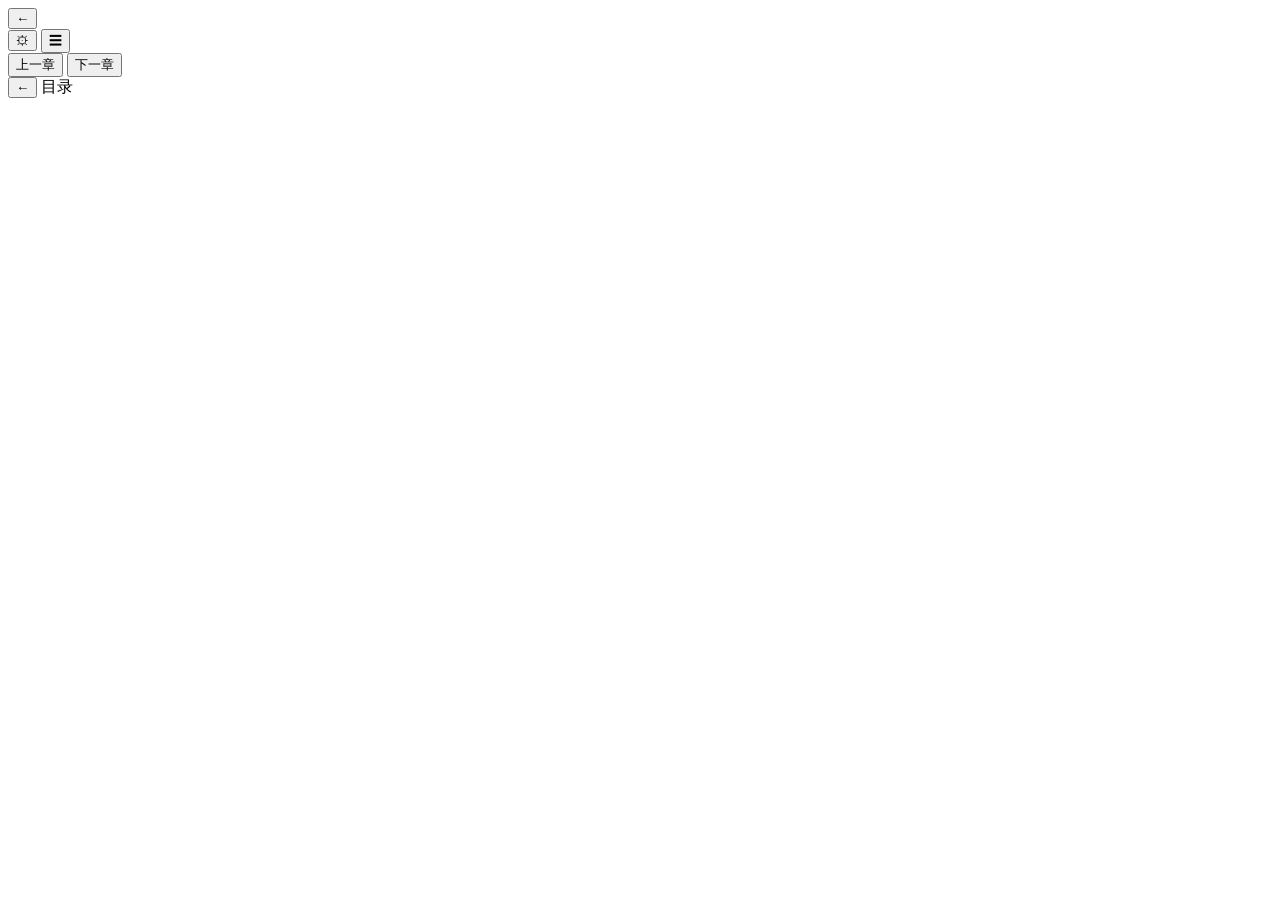
==== reader.html @ 7be60c22 "Add files via upload" ====
<!DOCTYPE html>
<html lang="zh-CN">
<head>
  <meta charset="UTF-8">
  <meta name="viewport" content="width=device-width, initial-scale=1.0">
  <title>阅读器</title>
  <link rel="stylesheet" href="css/style.css">
</head>
<body>
  <div class="reader-header" id="reader-header">
    <button class="btn btn-icon" id="back-btn">&larr;</button>
    <span id="book-title"></span>
    <div>
      <button class="btn btn-icon" id="settings-btn">&#9881;</button>
      <button class="btn btn-icon" id="chapter-btn">&#9776;</button>
    </div>
  </div>

  <div class="reader-container">
    <div class="reader-content" id="reader-content"></div>
  </div>

  <div class="reader-footer" id="reader-footer">
    <button class="btn" id="prev-btn">上一章</button>
    <span id="chapter-title"></span>
    <button class="btn" id="next-btn">下一章</button>
  </div>

  <div class="overlay" id="overlay"></div>

  <div class="settings-panel" id="settings-panel"></div>

  <div class="chapter-list" id="chapter-list">
    <div class="chapter-list-header">
      <button class="btn btn-icon" id="chapter-close">&larr;</button>
      <span>目录</span>
    </div>
    <div id="chapter-list-content"></div>
  </div>

  <script src="js/storage.js"></script>
  <script src="js/settings.js"></script>
  <script src="js/reader.js"></script>
</body>
</html>
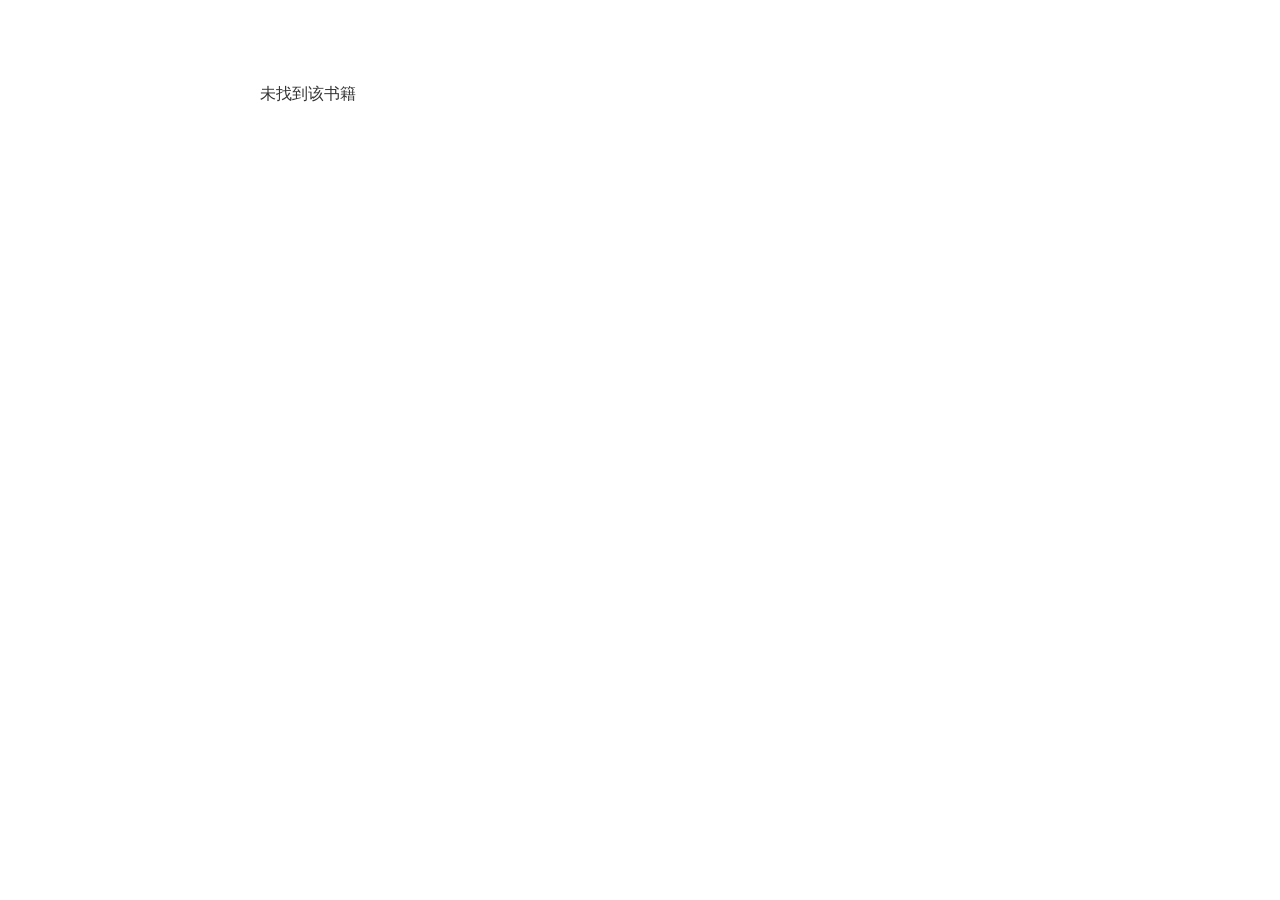
==== commit 9e78f360: "Add files via upload" ====
--- a/reader.html
+++ b/reader.html
@@ -2,28 +2,32 @@
 <html lang="zh-CN">
 <head>
   <meta charset="UTF-8">
-  <meta name="viewport" content="width=device-width, initial-scale=1.0">
+  <meta name="viewport" content="width=device-width, initial-scale=1.0, maximum-scale=1.0, user-scalable=no, viewport-fit=cover">
+  <meta name="apple-mobile-web-app-capable" content="yes">
+  <meta name="apple-mobile-web-app-status-bar-style" content="default">
   <title>阅读器</title>
   <link rel="stylesheet" href="css/style.css">
 </head>
 <body>
-  <div class="reader-header" id="reader-header">
-    <button class="btn btn-icon" id="back-btn">&larr;</button>
-    <span id="book-title"></span>
-    <div>
-      <button class="btn btn-icon" id="settings-btn">&#9881;</button>
-      <button class="btn btn-icon" id="chapter-btn">&#9776;</button>
+  <div class="reader-container">
+    <div class="reader-header" id="reader-header">
+      <button class="btn btn-icon" id="back-btn">&larr;</button>
+      <span class="reader-header-title" id="book-title"></span>
+      <div>
+        <button class="btn btn-icon" id="settings-btn">&#9881;</button>
+        <button class="btn btn-icon" id="chapter-btn">&#9776;</button>
+      </div>
     </div>
-  </div>
 
-  <div class="reader-container">
-    <div class="reader-content" id="reader-content"></div>
-  </div>
+    <div class="reader-content-wrapper" id="content-wrapper">
+      <div class="reader-content" id="reader-content"></div>
+    </div>
 
-  <div class="reader-footer" id="reader-footer">
-    <button class="btn" id="prev-btn">上一章</button>
-    <span id="chapter-title"></span>
-    <button class="btn" id="next-btn">下一章</button>
+    <div class="reader-footer" id="reader-footer">
+      <button class="btn" id="prev-btn">上一章</button>
+      <span class="reader-footer-chapter" id="chapter-title"></span>
+      <button class="btn" id="next-btn">下一章</button>
+    </div>
   </div>
 
   <div class="overlay" id="overlay"></div>
@@ -35,9 +39,10 @@
       <button class="btn btn-icon" id="chapter-close">&larr;</button>
       <span>目录</span>
     </div>
-    <div id="chapter-list-content"></div>
+    <div class="chapter-list-content" id="chapter-list-content"></div>
   </div>
 
+  <script src="data/books.js"></script>
   <script src="js/storage.js"></script>
   <script src="js/settings.js"></script>
   <script src="js/reader.js"></script>
--- a/css/style.css
+++ b/css/style.css
@@ -0,0 +1,325 @@
+:root {
+  --bg-color: #ffffff;
+  --text-color: #333333;
+  --card-bg: #f5f5f5;
+  --border-color: #e0e0e0;
+  --header-bg: #ffffff;
+  --menu-bg: rgba(255, 255, 255, 0.95);
+  --btn-bg: #4a90d9;
+  --btn-text: #ffffff;
+  --font-size: 16px;
+  --line-height: 1.8;
+}
+
+[data-theme="green"] {
+  --bg-color: #c7edcc;
+  --text-color: #2d5a32;
+  --card-bg: #b8e0bd;
+  --border-color: #a0d0a5;
+  --header-bg: #b8e0bd;
+  --menu-bg: rgba(199, 237, 204, 0.95);
+}
+
+[data-theme="gray"] {
+  --bg-color: #e8e8e8;
+  --text-color: #333333;
+  --card-bg: #d8d8d8;
+  --border-color: #c0c0c0;
+  --header-bg: #d8d8d8;
+  --menu-bg: rgba(232, 232, 232, 0.95);
+}
+
+[data-theme="dark"] {
+  --bg-color: #1a1a1a;
+  --text-color: #cccccc;
+  --card-bg: #2a2a2a;
+  --border-color: #444444;
+  --header-bg: #2a2a2a;
+  --menu-bg: rgba(26, 26, 26, 0.95);
+  --btn-bg: #6a9fd9;
+}
+
+* {
+  margin: 0;
+  padding: 0;
+  box-sizing: border-box;
+}
+
+body {
+  font-family: -apple-system, BlinkMacSystemFont, "Segoe UI", Roboto, sans-serif;
+  background-color: var(--bg-color);
+  color: var(--text-color);
+  min-height: 100vh;
+  transition: background-color 0.3s, color 0.3s;
+}
+
+.bookshelf {
+  padding: 20px;
+  max-width: 1200px;
+  margin: 0 auto;
+}
+
+.bookshelf-header {
+  text-align: center;
+  padding: 20px 0 30px;
+  font-size: 24px;
+  font-weight: bold;
+}
+
+.book-grid {
+  display: grid;
+  grid-template-columns: repeat(auto-fill, minmax(150px, 1fr));
+  gap: 20px;
+}
+
+.book-card {
+  background: var(--card-bg);
+  border-radius: 8px;
+  padding: 15px;
+  cursor: pointer;
+  transition: transform 0.2s, box-shadow 0.2s;
+  border: 1px solid var(--border-color);
+}
+
+.book-card:hover {
+  transform: translateY(-2px);
+  box-shadow: 0 4px 12px rgba(0, 0, 0, 0.1);
+}
+
+.book-cover {
+  width: 100%;
+  height: 180px;
+  background: linear-gradient(135deg, #667eea 0%, #764ba2 100%);
+  border-radius: 4px;
+  display: flex;
+  align-items: center;
+  justify-content: center;
+  color: white;
+  font-size: 18px;
+  font-weight: bold;
+  margin-bottom: 10px;
+}
+
+.book-title {
+  font-size: 14px;
+  font-weight: bold;
+  margin-bottom: 4px;
+  overflow: hidden;
+  text-overflow: ellipsis;
+  white-space: nowrap;
+}
+
+.book-author {
+  font-size: 12px;
+  opacity: 0.7;
+  margin-bottom: 6px;
+}
+
+.book-progress {
+  font-size: 11px;
+  opacity: 0.6;
+}
+
+.reader-container {
+  max-width: 800px;
+  margin: 0 auto;
+  padding: 20px;
+  min-height: 100vh;
+}
+
+.reader-header {
+  position: fixed;
+  top: 0;
+  left: 0;
+  right: 0;
+  background: var(--header-bg);
+  padding: 12px 20px;
+  display: flex;
+  align-items: center;
+  justify-content: space-between;
+  border-bottom: 1px solid var(--border-color);
+  z-index: 100;
+  transform: translateY(-100%);
+  transition: transform 0.3s;
+}
+
+.reader-header.show {
+  transform: translateY(0);
+}
+
+.reader-content {
+  padding-top: 60px;
+  padding-bottom: 80px;
+  font-size: var(--font-size);
+  line-height: var(--line-height);
+  white-space: pre-wrap;
+  word-wrap: break-word;
+}
+
+.reader-footer {
+  position: fixed;
+  bottom: 0;
+  left: 0;
+  right: 0;
+  background: var(--header-bg);
+  padding: 10px 20px;
+  display: flex;
+  align-items: center;
+  justify-content: space-between;
+  border-top: 1px solid var(--border-color);
+  z-index: 100;
+  transform: translateY(100%);
+  transition: transform 0.3s;
+}
+
+.reader-footer.show {
+  transform: translateY(0);
+}
+
+.btn {
+  background: var(--btn-bg);
+  color: var(--btn-text);
+  border: none;
+  padding: 8px 16px;
+  border-radius: 4px;
+  cursor: pointer;
+  font-size: 14px;
+  transition: opacity 0.2s;
+}
+
+.btn:hover {
+  opacity: 0.8;
+}
+
+.btn:disabled {
+  opacity: 0.4;
+  cursor: not-allowed;
+}
+
+.btn-icon {
+  background: transparent;
+  color: var(--text-color);
+  font-size: 20px;
+  padding: 4px 8px;
+}
+
+.settings-panel {
+  position: fixed;
+  bottom: 0;
+  left: 0;
+  right: 0;
+  background: var(--menu-bg);
+  padding: 20px;
+  border-top: 1px solid var(--border-color);
+  z-index: 200;
+  transform: translateY(100%);
+  transition: transform 0.3s;
+}
+
+.settings-panel.show {
+  transform: translateY(0);
+}
+
+.settings-row {
+  display: flex;
+  align-items: center;
+  justify-content: space-between;
+  margin-bottom: 15px;
+}
+
+.settings-label {
+  font-size: 14px;
+  min-width: 60px;
+}
+
+.settings-options {
+  display: flex;
+  gap: 10px;
+}
+
+.settings-btn {
+  padding: 6px 12px;
+  border: 1px solid var(--border-color);
+  border-radius: 4px;
+  background: var(--card-bg);
+  color: var(--text-color);
+  cursor: pointer;
+  font-size: 13px;
+}
+
+.settings-btn.active {
+  background: var(--btn-bg);
+  color: var(--btn-text);
+  border-color: var(--btn-bg);
+}
+
+.chapter-list {
+  position: fixed;
+  top: 0;
+  left: 0;
+  right: 0;
+  bottom: 0;
+  background: var(--bg-color);
+  z-index: 300;
+  overflow-y: auto;
+  transform: translateX(-100%);
+  transition: transform 0.3s;
+}
+
+.chapter-list.show {
+  transform: translateX(0);
+}
+
+.chapter-list-header {
+  padding: 15px 20px;
+  font-size: 18px;
+  font-weight: bold;
+  border-bottom: 1px solid var(--border-color);
+  display: flex;
+  align-items: center;
+  gap: 10px;
+}
+
+.chapter-item {
+  padding: 15px 20px;
+  border-bottom: 1px solid var(--border-color);
+  cursor: pointer;
+  transition: background 0.2s;
+}
+
+.chapter-item:hover {
+  background: var(--card-bg);
+}
+
+.chapter-item.current {
+  color: var(--btn-bg);
+  font-weight: bold;
+}
+
+.chapter-title {
+  font-size: 14px;
+}
+
+.overlay {
+  position: fixed;
+  top: 0;
+  left: 0;
+  right: 0;
+  bottom: 0;
+  background: rgba(0, 0, 0, 0.5);
+  z-index: 150;
+  opacity: 0;
+  pointer-events: none;
+  transition: opacity 0.3s;
+}
+
+.overlay.show {
+  opacity: 1;
+  pointer-events: auto;
+}
+
+.empty-state {
+  text-align: center;
+  padding: 60px 20px;
+  opacity: 0.6;
+}
